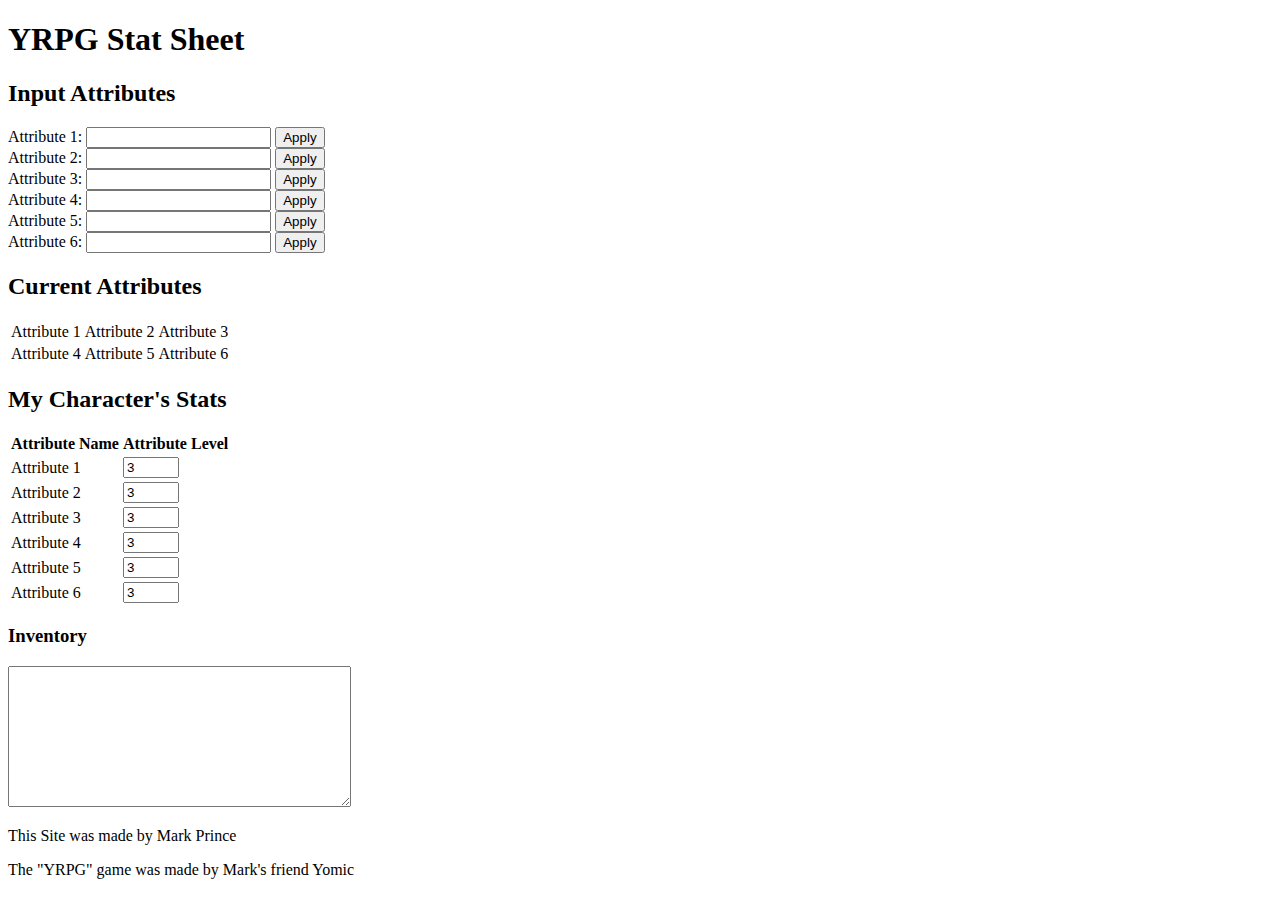
==== yrpg/index.html @ c02dfd0a "Update index.html" ====
<!DOCTYPE html>
<html>
<head>
  <link href="https://fonts.googleapis.com/css?family=Neucha|Ubuntu" rel="stylesheet">
  <link rel="stylesheet" type="text/css" href="css/yrpg.css">
  <script src="https://ajax.googleapis.com/ajax/libs/jquery/3.2.1/jquery.min.js"></script>
  <script type="text/JavaScript">
       function showMessage(){
           var attributes = { //Make Attributes Array
             0 : document.getElementById("attribute1").value,
             1 : document.getElementById("attribute2").value,
             2 : document.getElementById("attribute3").value,
             3 : document.getElementById("attribute4").value,
             4 : document.getElementById("attribute5").value,
             5 : document.getElementById("attribute6").value
           }
           //Go through all values of Array
           for(k = 0; k < 6; k++){
             if (attributes[k] !== ""){ //if value is not blank
               for (i = 0; i < 2; i++) { //for all instances of specific class because classes are treated like arrays
               var x = document.getElementsByClassName("display_message" + (k + 1)); //find right class
                   x[i].innerHTML= attributes[k];}} //set value of span equal to value in attributes array
           }
           return false; //do not reload web page
       }
   </script>

   <meta name="viewport" content="width=device-width, initial-scale=1">
<body>
  <header><!--HEADER-->
    <h1>YRPG Stat Sheet</h1>
  </header>
  <section id="container">
    <h2> Input Attributes </h2> <!--INPUT-ATTRIBUTES-->
    <section id="attribute1Form">
        <form> Attribute 1: <input type="text" name="attribute1" id="attribute1">
          <button type="button" onclick="showMessage()" value="submit" /> Apply </button>
        </form>
    </section>
    <section id="attribute1Form">
        <form> Attribute 2: <input type="text" name="attribute2" id="attribute2">
          <button type="button" onclick="showMessage()" value="submit" /> Apply </button>
        </form>
    </section>
    <section id="attribute1Form">
        <form> Attribute 3: <input type="text" name="attribute3" id="attribute3">
          <button type="button" onclick="showMessage()" value="submit" /> Apply </button>
        </form>
    </section>
    <section id="attribute1Form">
        <form> Attribute 4: <input type="text" name="attribute4" id="attribute4">
          <button type="button" onclick="showMessage()" value="submit" /> Apply </button>
        </form>
    </section>
    <section id="attribute1Form">
        <form> Attribute 5: <input type="text" name="attribute5" id="attribute5">
          <button type="button" onclick="showMessage()" value="submit" /> Apply </button>
        </form>
    </section>
    <section id="attribute1Form">
        <form> Attribute 6: <input type="text" name="attribute6" id="attribute6">
          <button type="button" onclick="showMessage()" value="submit" /> Apply </button>
        </form>
    </section>
    <h2> Current Attributes </h2> <!--------------------------------CURRENT ATTRIBUTES------------->
    <section id = "displayStats">
    <table>
    <tr>
      <td id="selector1"><span class = "display_message1">Attribute 1</span></td>
      <td id="selector2"><span class = "display_message2">Attribute 2</span></td>
      <td id="selector3"><span class = "display_message3">Attribute 3</span></td>
    </tr>
    <tr>
      <td id="selector4"><span class = "display_message4">Attribute 4</span></td>
      <td id="selector5"><span class = "display_message5">Attribute 5</span></td>
      <td id="selector6"><span class = "display_message6">Attribute 6</span></td>
    </tr>
  </table>
    </section>
  <h2>My Character's Stats</h2>
    <section id="characterStats">
      <table>
        <tr>
          <th>Attribute Name</th>
          <th>Attribute Level</th>
        </tr>
        <tr>
          <td id="selector1"><span class = "display_message1">Attribute 1</span></td>
          <td><input type="number" name="quantity" min="0" max="18" value="3"></td>
        </tr>
        <tr>
          <td id="selector2"><span class = "display_message2">Attribute 2</span></td>
          <td><input type="number" name="quantity" min="0" max="18" value="3"></td>
        </tr>
        <tr>
          <td id="selector3"><span class = "display_message3">Attribute 3</span></td>
          <td><input type="number" name="quantity" min="0" max="18" value="3"></td>
        </tr>
        <tr>
          <td id="selector4"><span class = "display_message4">Attribute 4</span></td>
          <td><input type="number" name="quantity" min="0" max="18" value="3"></td>
        </tr>
        <tr>
          <td id="selector5"><span class = "display_message5">Attribute 5</span></td>
          <td><input type="number" name="quantity" min="0" max="18" value="3"></td>
        </tr>
        <tr>
          <td id="selector6"><span class = "display_message6">Attribute 6</span></td>
          <td><input type="number" name="quantity" min="0" max="18" value="3"></td>
        </tr>
      </table>
      <h3>Inventory</h3>
      <textarea rows="9" cols="40"> </textarea>
    </section>
  </section>
<footer>
  <p>This Site was made by Mark Prince</p>
  <p>The "YRPG" game was made by Mark's friend Yomic</p>
</footer>
</body>
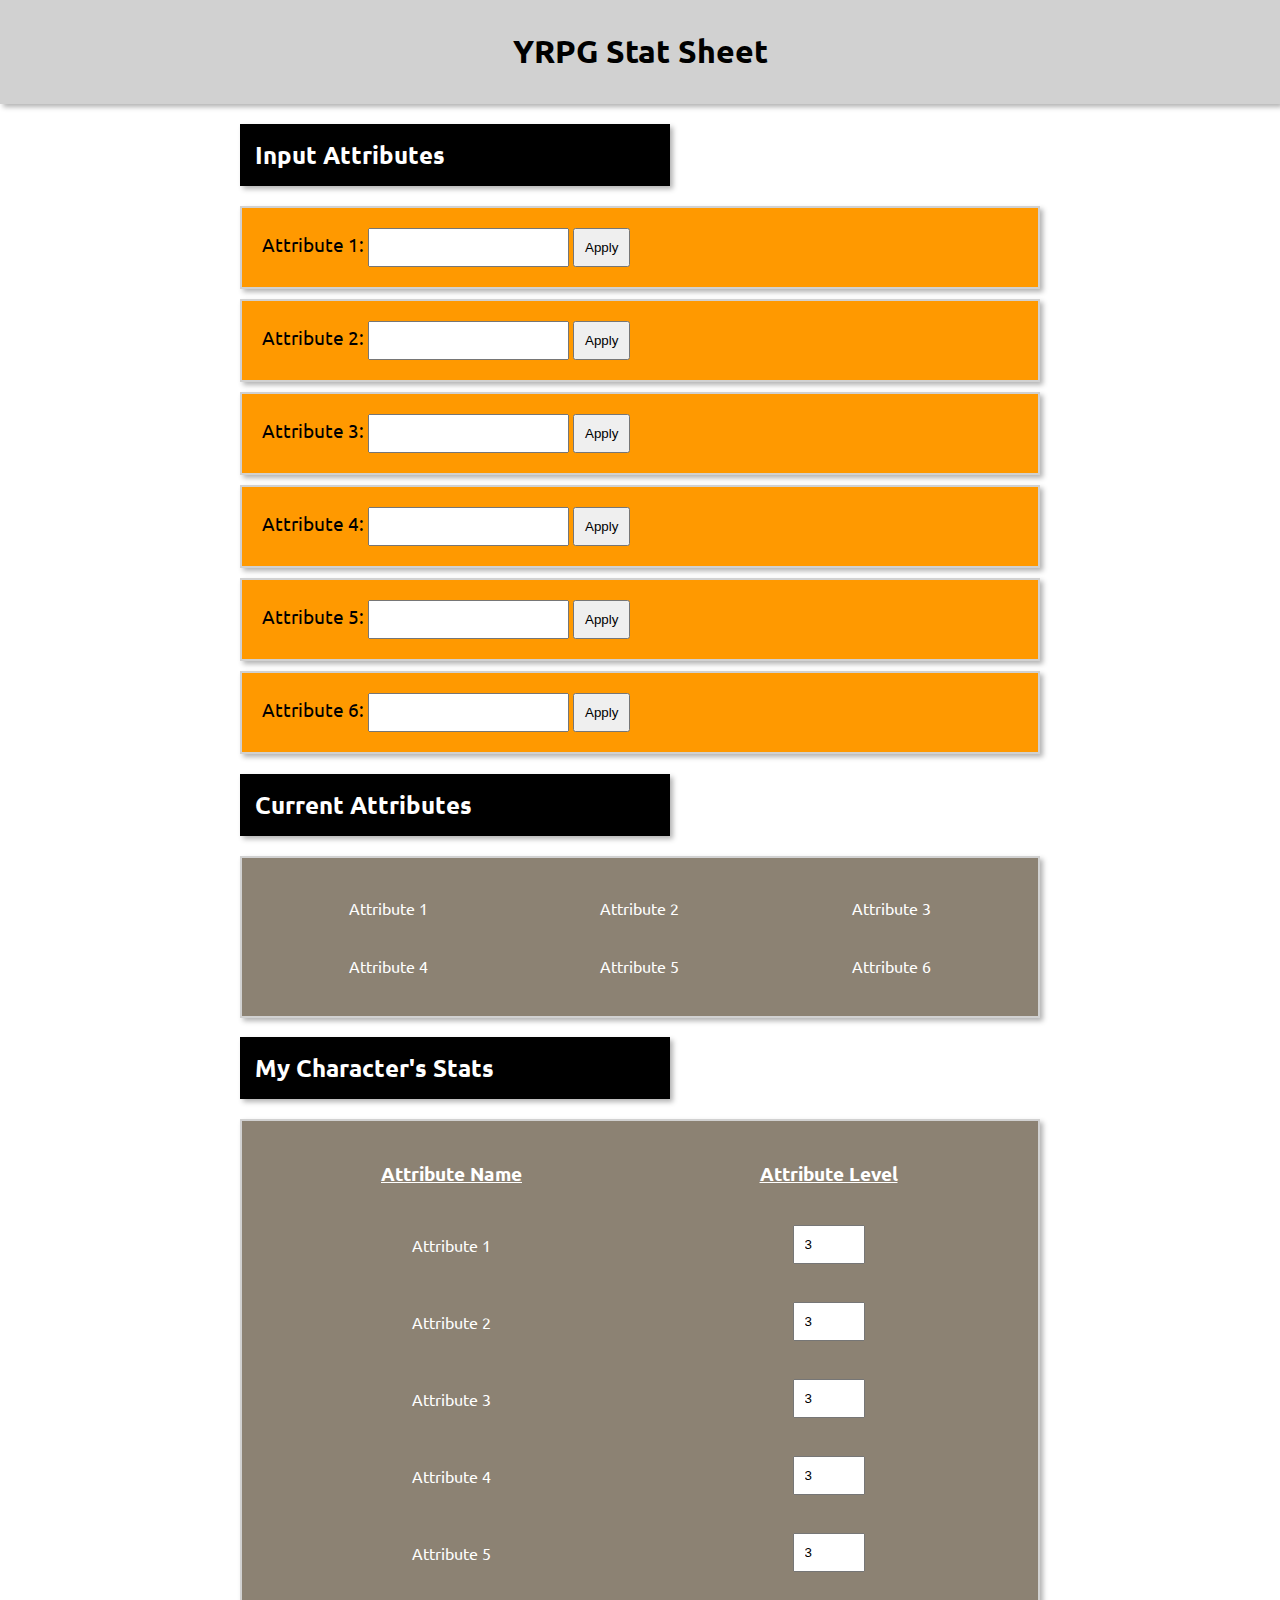
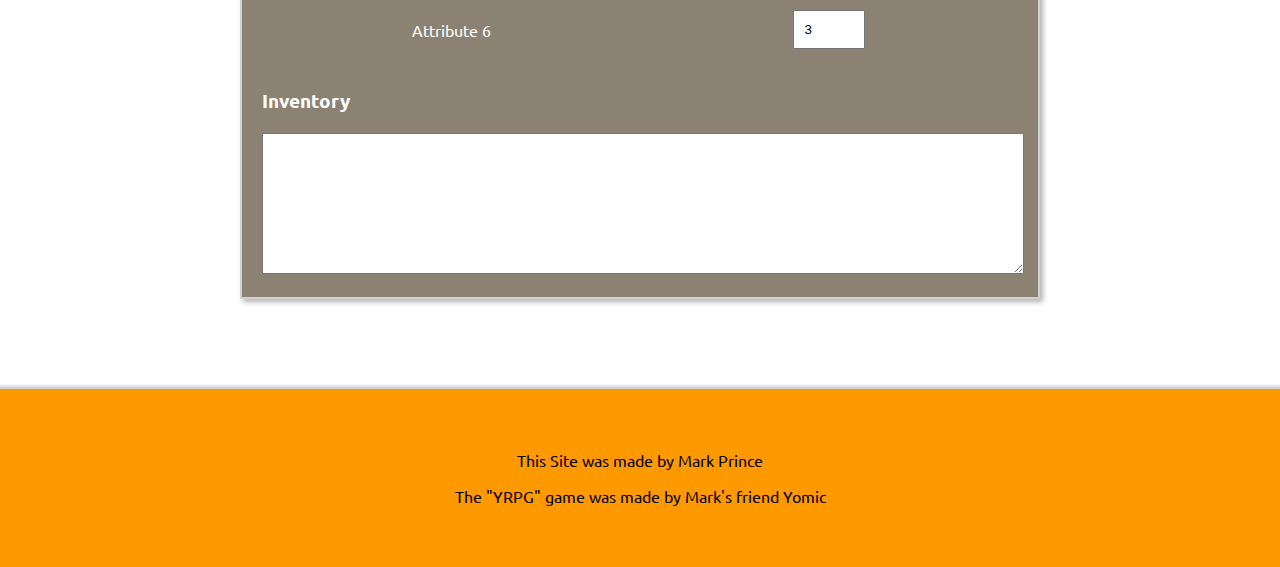
==== commit b9699550: "Update index.html" ====
--- a/yrpg/index.html
+++ b/yrpg/index.html
@@ -1,7 +1,7 @@
 <!DOCTYPE html>
 <html>
 <head>
-  <link href="https://fonts.googleapis.com/css?family=Neucha|Ubuntu" rel="stylesheet">
+  <link href="https://fonts.googleapis.com/css?family=Ubuntu|Slabo+27px" rel="stylesheet">
   <link rel="stylesheet" type="text/css" href="css/yrpg.css">
   <script src="https://ajax.googleapis.com/ajax/libs/jquery/3.2.1/jquery.min.js"></script>
   <script type="text/JavaScript">
--- a/yrpg/css/yrpg.css
+++ b/yrpg/css/yrpg.css
@@ -0,0 +1,65 @@
+body{margin: 0;
+     font-family: 'Ubuntu', sans-serif;
+     background-image: url("images/noise-white.png");}
+
+header{background-color: #d1d1d1;
+       padding: 10px;
+       font-family: 'Ubuntu', serif;
+       text-align: center;
+       box-shadow: 3px 3px 5px rgba(0,0,0,0.3);}
+
+section{margin-bottom: 10px;}
+
+h2{color: white;
+   background: black;
+   padding: 15px;
+   box-shadow: 3px 3px 5px rgba(0,0,0,0.3);
+   max-width: 400px;
+ /*border-right: thick solid #ff9900;*/}
+
+#container{margin: auto;
+           max-width: 800px;}
+
+form{background: #ff9900;
+     border-width: 2px;
+     border-style: solid;
+     border-color: #d1d1d1;
+     padding: 20px;
+     box-shadow: 3px 3px 5px rgba(0,0,0,0.3);
+     margin-top: 10px;
+     font-size: 120%;}
+
+form:hover {background-color: #ffa31a;}
+
+input{padding: 10px;}
+button{padding: 10px;}
+
+#displayStats, #characterStats{color: white;
+                               background-color: #8c8273;
+                               border-width: 2px;
+                               border-style: solid;
+                               border-color: #d1d1d1;
+                               padding: 20px;
+                               box-shadow: 3px 3px 5px rgba(0,0,0,0.3);
+                               margin-top: 10px;}
+
+#displayStats, #characterStats table{text-align: center;}
+#displayStats td{width: 30vw;
+                 padding-bottom: 2vh;
+                 padding-top: 2vh;}
+
+#characterStats td,th{width: 30vw;
+                      padding-bottom: 2vh;
+                      padding-top: 2vh;}
+#characterStats th{text-decoration: underline;
+                   font-family: 'Ubuntu', sans-serif;
+                   font-size: 120%;}
+
+textarea{width: 100%;}
+
+footer{text-align: center;
+       background: #ff9900;
+       margin-top: 10vh;
+       margin-bottom: 0;
+       padding: 5vh;
+       box-shadow: 0px 3px 3px 6px rgba(0,0,0,0.2);}
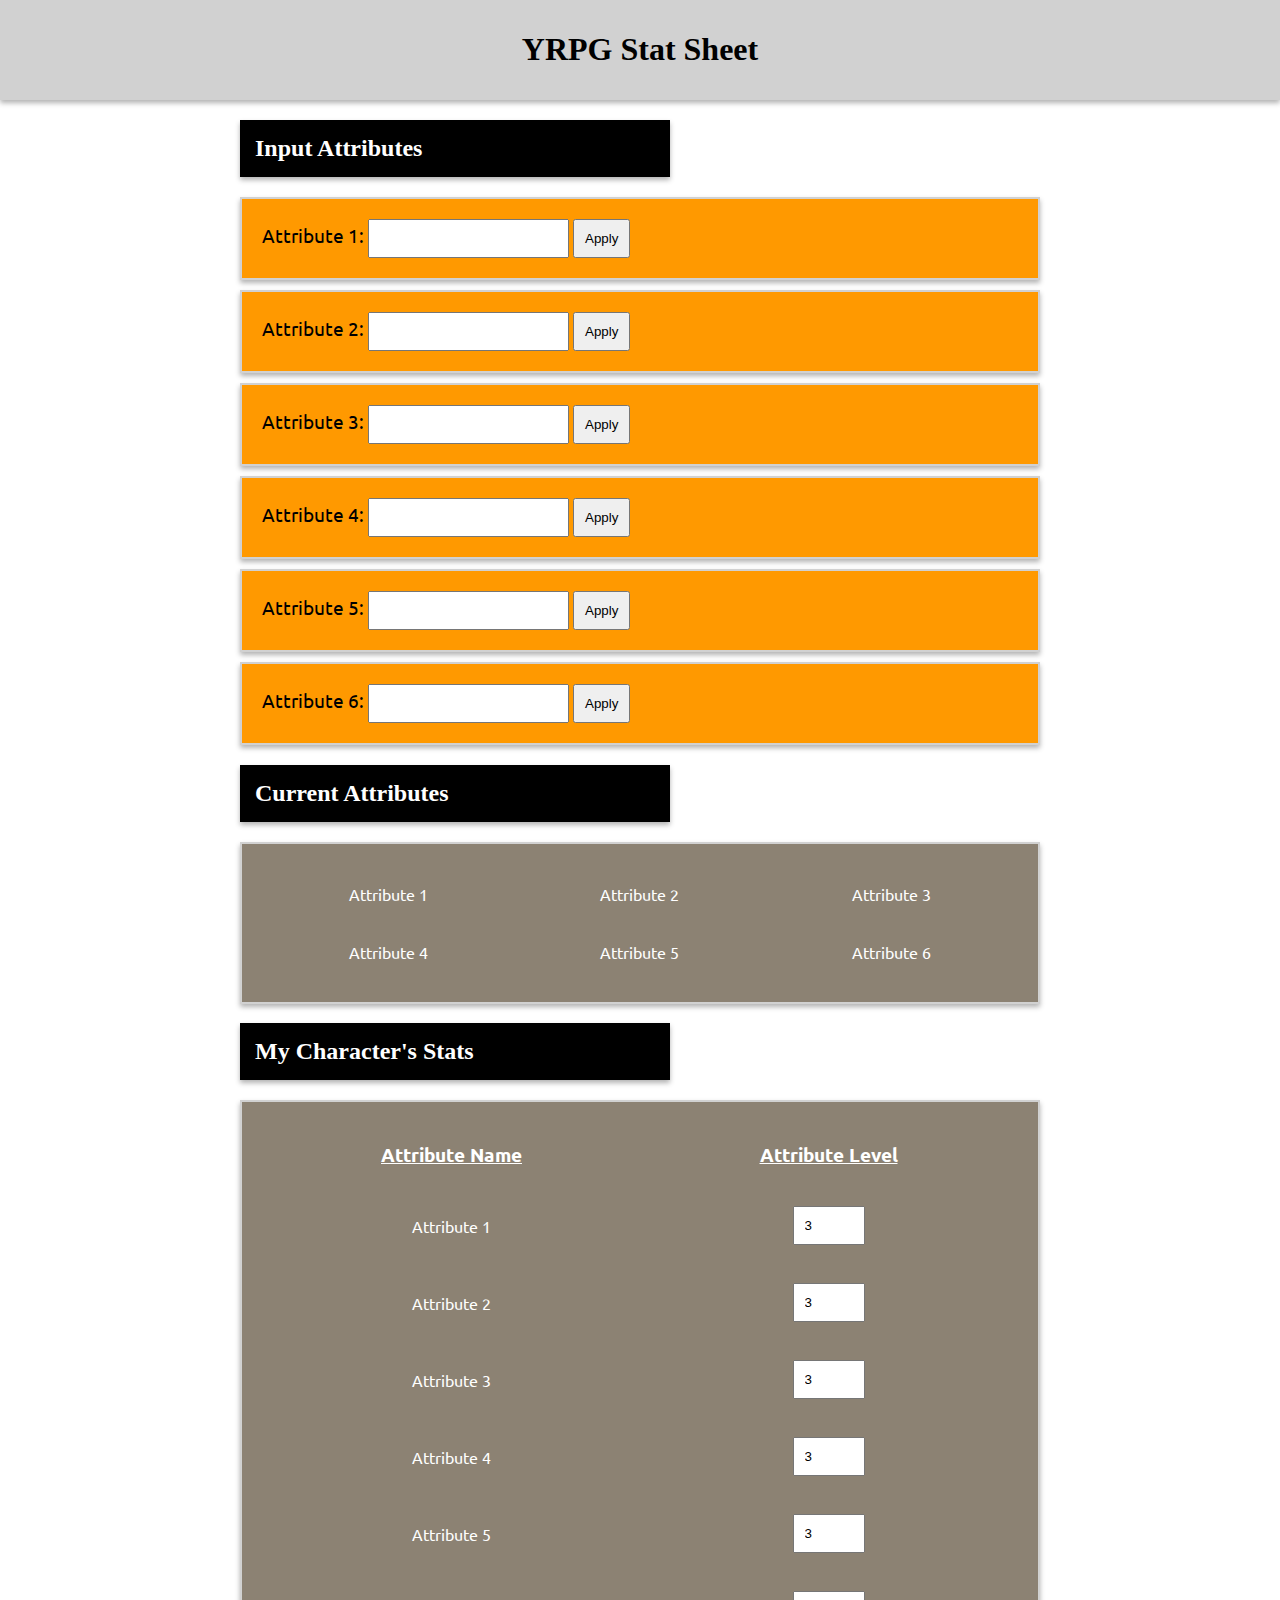
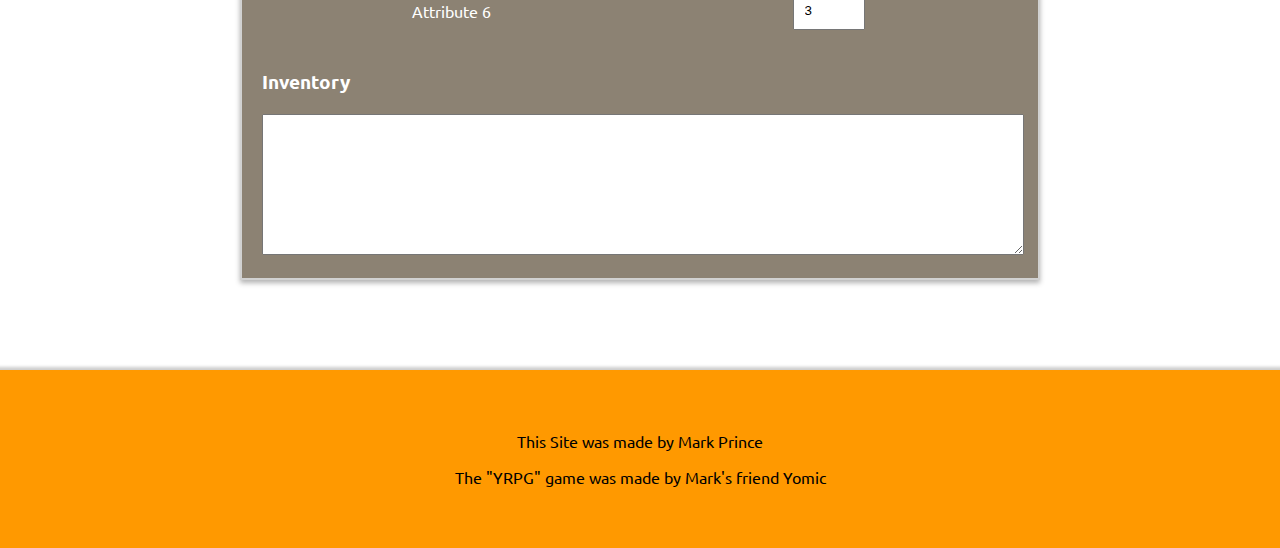
==== commit 417505aa: "Update index.html" ====
--- a/yrpg/index.html
+++ b/yrpg/index.html
@@ -19,9 +19,11 @@
              if (attributes[k] !== ""){ //if value is not blank
                for (i = 0; i < 2; i++) { //for all instances of specific class because classes are treated like arrays
                var x = document.getElementsByClassName("display_message" + (k + 1)); //find right class
-                   x[i].innerHTML= attributes[k];}} //set value of span equal to value in attributes array
-           }
-           return false; //do not reload web page
+                   x[i].innerHTML= attributes[k];
+                   return false; //do not reload web page
+               }} //set value of span equal to value in attributes array
+             }
+           
        }
    </script>
 
--- a/yrpg/css/yrpg.css
+++ b/yrpg/css/yrpg.css
@@ -4,17 +4,18 @@
 
 header{background-color: #d1d1d1;
        padding: 10px;
-       font-family: 'Ubuntu', serif;
+       font-family: 'Slab 27px', serif;
        text-align: center;
-       box-shadow: 3px 3px 5px rgba(0,0,0,0.3);}
+       box-shadow: 0px 3px 5px rgba(0,0,0,0.3);}
 
 section{margin-bottom: 10px;}
 
 h2{color: white;
    background: black;
    padding: 15px;
-   box-shadow: 3px 3px 5px rgba(0,0,0,0.3);
+   box-shadow: 0px 3px 5px rgba(0,0,0,0.3);
    max-width: 400px;
+   font-family: 'Slab 27px', serif;
  /*border-right: thick solid #ff9900;*/}
 
 #container{margin: auto;
@@ -25,7 +26,7 @@
      border-style: solid;
      border-color: #d1d1d1;
      padding: 20px;
-     box-shadow: 3px 3px 5px rgba(0,0,0,0.3);
+     box-shadow: 0px 3px 5px rgba(0,0,0,0.3);
      margin-top: 10px;
      font-size: 120%;}
 
@@ -40,7 +41,7 @@
                                border-style: solid;
                                border-color: #d1d1d1;
                                padding: 20px;
-                               box-shadow: 3px 3px 5px rgba(0,0,0,0.3);
+                               box-shadow: 0px 3px 5px rgba(0,0,0,0.3);
                                margin-top: 10px;}
 
 #displayStats, #characterStats table{text-align: center;}
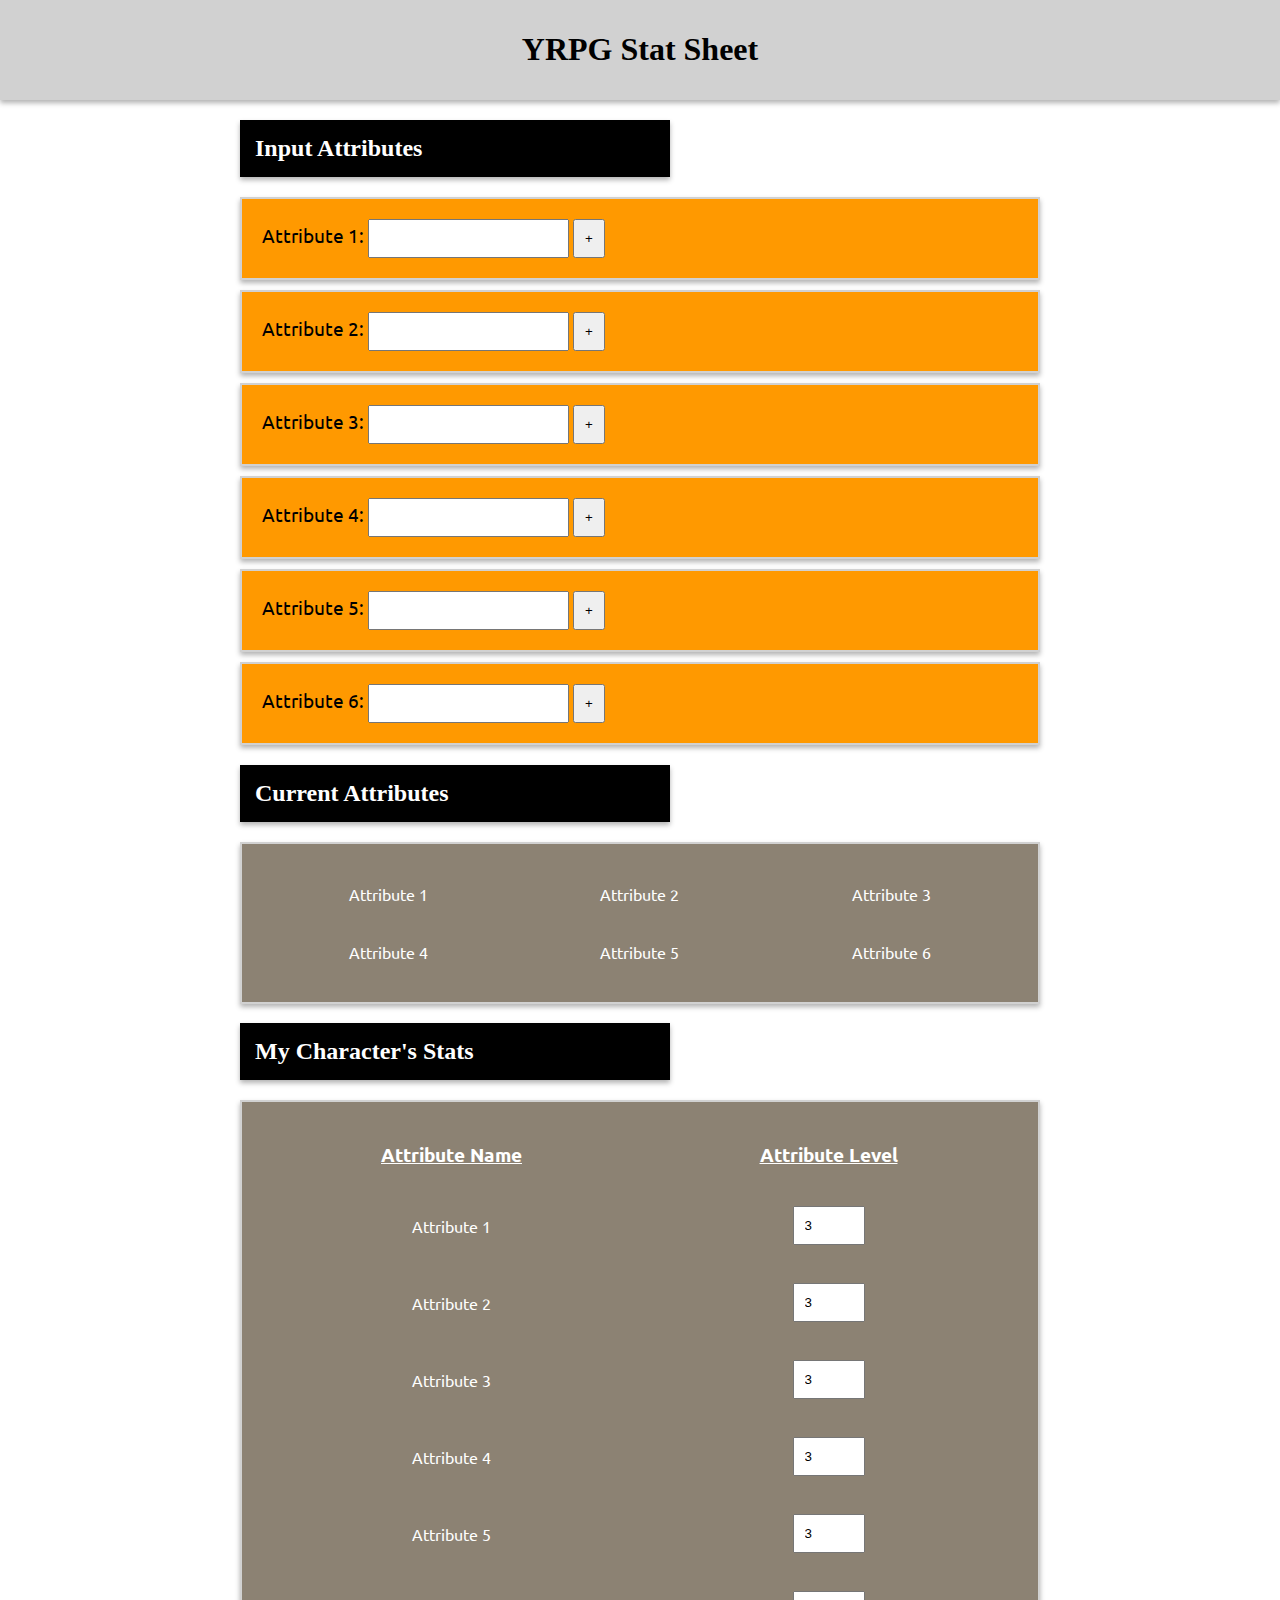
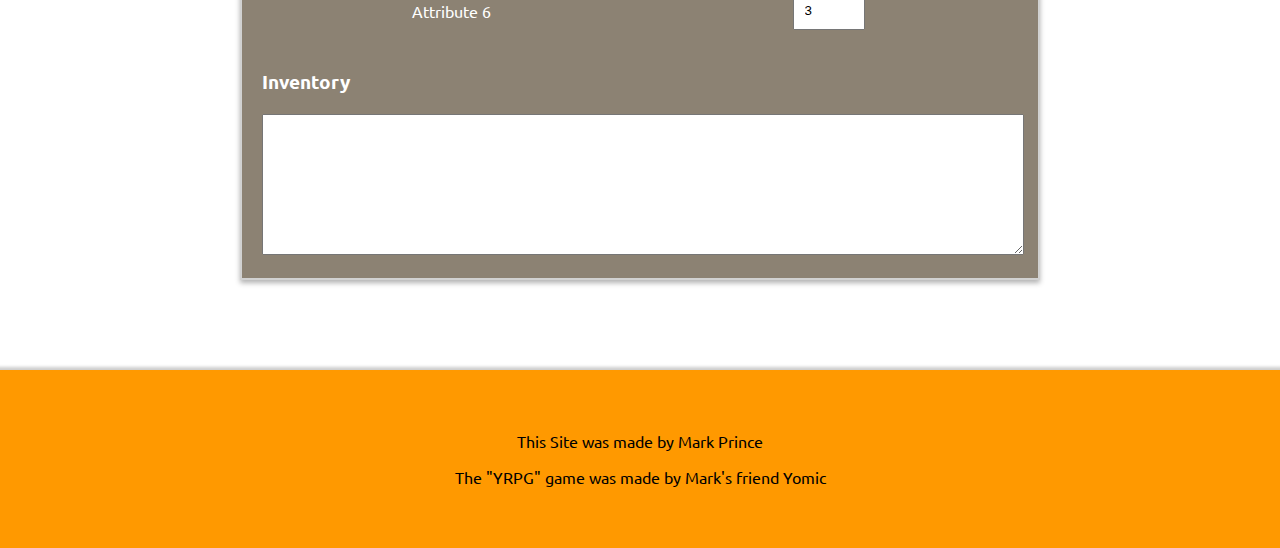
==== commit 610b7840: "Update index.html" ====
--- a/yrpg/index.html
+++ b/yrpg/index.html
@@ -19,12 +19,14 @@
              if (attributes[k] !== ""){ //if value is not blank
                for (i = 0; i < 2; i++) { //for all instances of specific class because classes are treated like arrays
                var x = document.getElementsByClassName("display_message" + (k + 1)); //find right class
-                   x[i].innerHTML= attributes[k];
-                   return false; //do not reload web page
-               }} //set value of span equal to value in attributes array
+                   x[i].innerHTML= attributes[k];}} //set value of span equal to value in attributes array
              }
-           
+             return false; //do not reload web page
        }
+   </script>
+   <script> //This script was found here: https://www.cs.tut.fi/~jkorpela/forms/enter.html, thank you Jukka!
+    function noenter() {
+    return !(window.event && window.event.keyCode == 13); }
    </script>
 
    <meta name="viewport" content="width=device-width, initial-scale=1">
@@ -35,33 +37,33 @@
   <section id="container">
     <h2> Input Attributes </h2> <!--INPUT-ATTRIBUTES-->
     <section id="attribute1Form">
-        <form> Attribute 1: <input type="text" name="attribute1" id="attribute1">
-          <button type="button" onclick="showMessage()" value="submit" /> Apply </button>
+        <form> Attribute 1: <input type="text" name="attribute1" id="attribute1" onkeypress="return noenter()">
+          <button type="button" onclick="showMessage()" value="submit" /> + </button> 
         </form>
     </section>
     <section id="attribute1Form">
-        <form> Attribute 2: <input type="text" name="attribute2" id="attribute2">
-          <button type="button" onclick="showMessage()" value="submit" /> Apply </button>
+        <form> Attribute 2: <input type="text" name="attribute2" id="attribute2" onkeypress="return noenter()">
+          <button type="button" onclick="showMessage()" value="submit" /> + </button>
         </form>
     </section>
     <section id="attribute1Form">
-        <form> Attribute 3: <input type="text" name="attribute3" id="attribute3">
-          <button type="button" onclick="showMessage()" value="submit" /> Apply </button>
+        <form> Attribute 3: <input type="text" name="attribute3" id="attribute3" onkeypress="return noenter()">
+          <button type="button" onclick="showMessage()" value="submit" /> + </button>
         </form>
     </section>
     <section id="attribute1Form">
-        <form> Attribute 4: <input type="text" name="attribute4" id="attribute4">
-          <button type="button" onclick="showMessage()" value="submit" /> Apply </button>
+        <form> Attribute 4: <input type="text" name="attribute4" id="attribute4" onkeypress="return noenter()">
+          <button type="button" onclick="showMessage()" value="submit" /> + </button>
         </form>
     </section>
     <section id="attribute1Form">
-        <form> Attribute 5: <input type="text" name="attribute5" id="attribute5">
-          <button type="button" onclick="showMessage()" value="submit" /> Apply </button>
+        <form> Attribute 5: <input type="text" name="attribute5" id="attribute5" onkeypress="return noenter()">
+          <button type="button" onclick="showMessage()" value="submit" /> + </button>
         </form>
     </section>
     <section id="attribute1Form">
-        <form> Attribute 6: <input type="text" name="attribute6" id="attribute6">
-          <button type="button" onclick="showMessage()" value="submit" /> Apply </button>
+        <form> Attribute 6: <input type="text" name="attribute6" id="attribute6" onkeypress="return noenter()">
+          <button type="button" onclick="showMessage()" value="submit" /> + </button>
         </form>
     </section>
     <h2> Current Attributes </h2> <!--------------------------------CURRENT ATTRIBUTES------------->
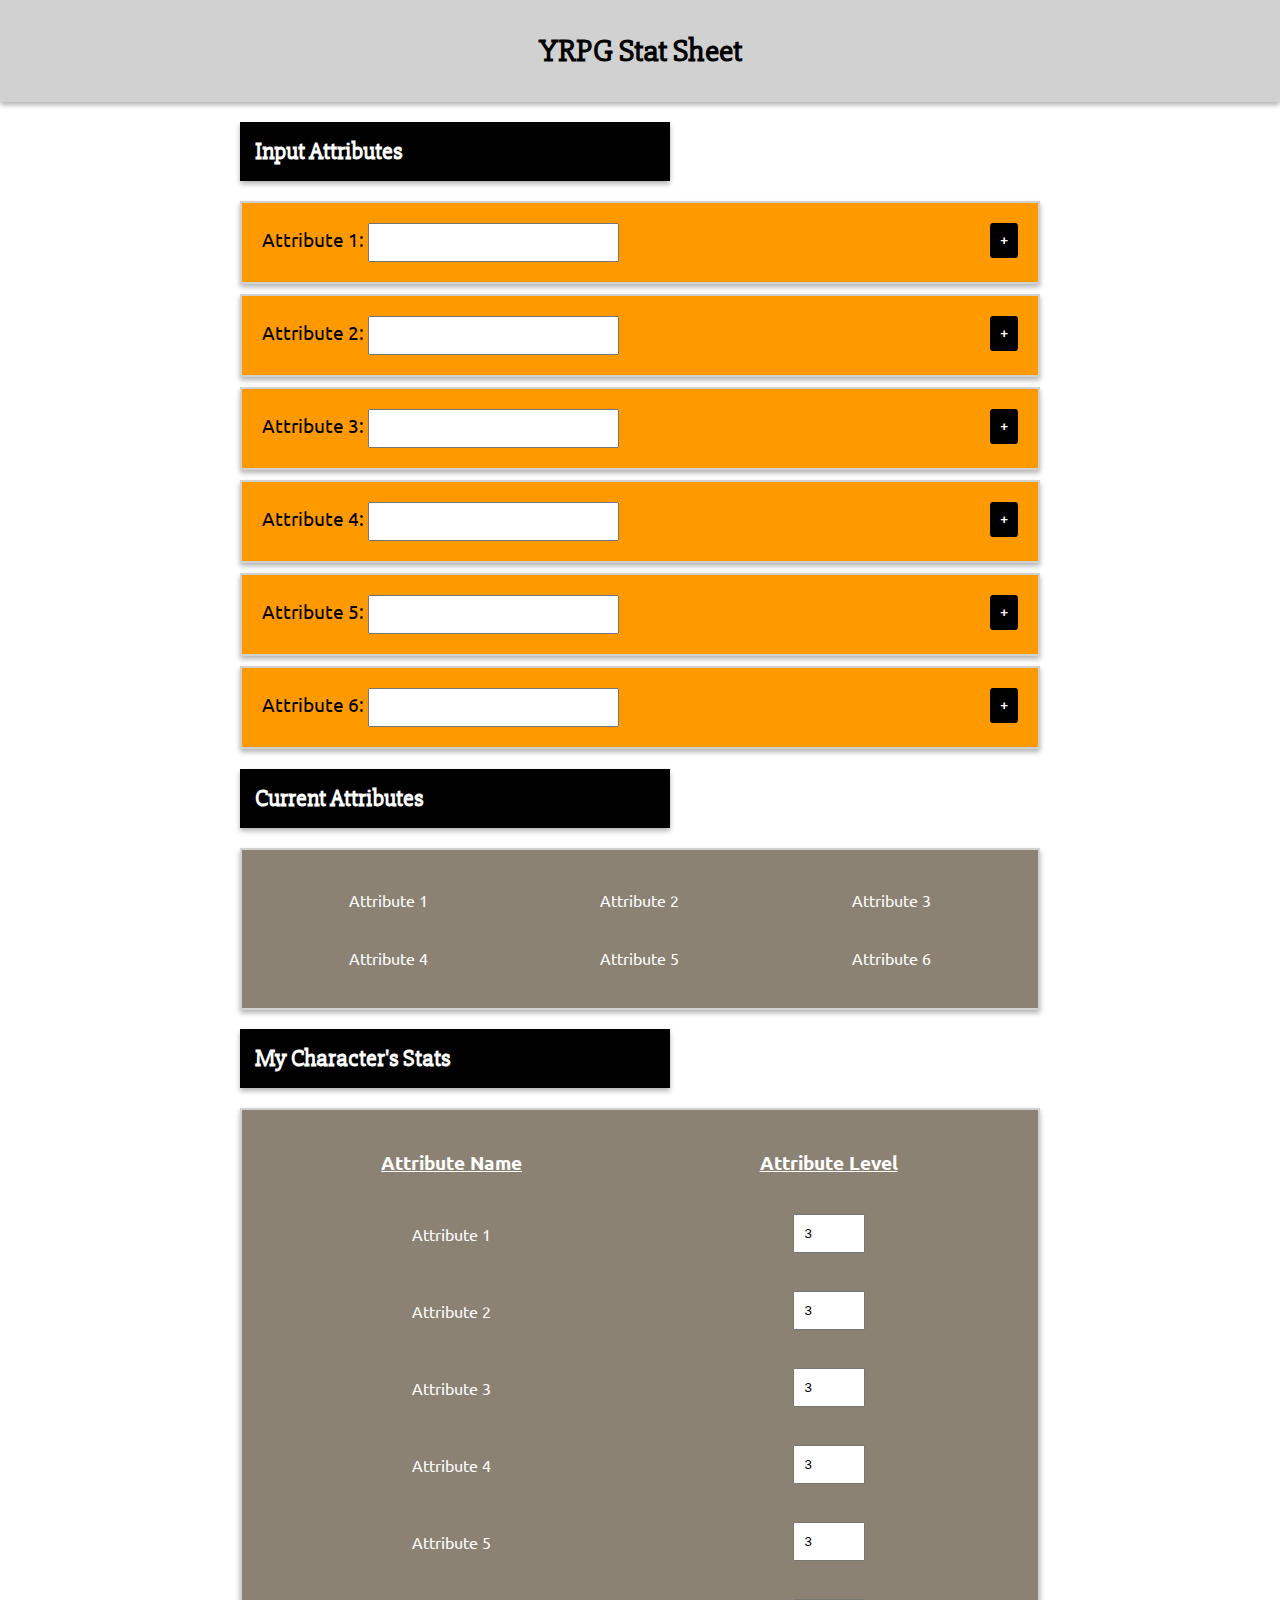
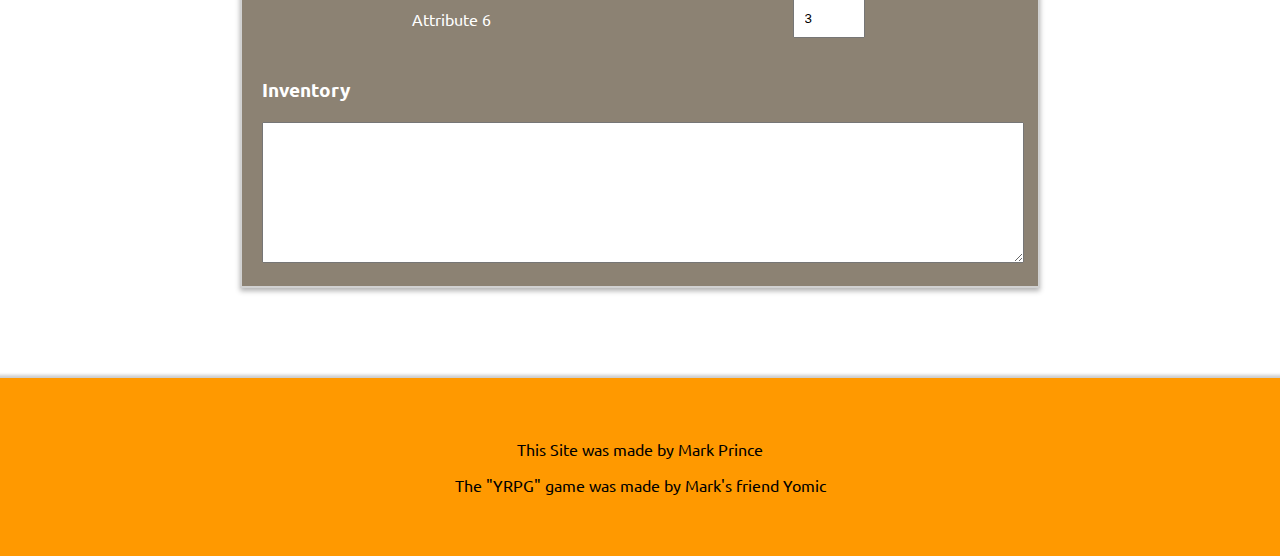
==== commit 5bae81cf: "Update index.html" ====
--- a/yrpg/index.html
+++ b/yrpg/index.html
@@ -36,32 +36,32 @@
   </header>
   <section id="container">
     <h2> Input Attributes </h2> <!--INPUT-ATTRIBUTES-->
-    <section id="attribute1Form">
+    <section class="attribute1Form">
         <form> Attribute 1: <input type="text" name="attribute1" id="attribute1" onkeypress="return noenter()">
           <button type="button" onclick="showMessage()" value="submit" /> + </button> 
         </form>
     </section>
-    <section id="attribute1Form">
+    <section class="attribute1Form">
         <form> Attribute 2: <input type="text" name="attribute2" id="attribute2" onkeypress="return noenter()">
           <button type="button" onclick="showMessage()" value="submit" /> + </button>
         </form>
     </section>
-    <section id="attribute1Form">
+    <section class="attribute1Form">
         <form> Attribute 3: <input type="text" name="attribute3" id="attribute3" onkeypress="return noenter()">
           <button type="button" onclick="showMessage()" value="submit" /> + </button>
         </form>
     </section>
-    <section id="attribute1Form">
+    <section class="attribute1Form">
         <form> Attribute 4: <input type="text" name="attribute4" id="attribute4" onkeypress="return noenter()">
           <button type="button" onclick="showMessage()" value="submit" /> + </button>
         </form>
     </section>
-    <section id="attribute1Form">
+    <section class="attribute1Form">
         <form> Attribute 5: <input type="text" name="attribute5" id="attribute5" onkeypress="return noenter()">
           <button type="button" onclick="showMessage()" value="submit" /> + </button>
         </form>
     </section>
-    <section id="attribute1Form">
+    <section class="attribute1Form">
         <form> Attribute 6: <input type="text" name="attribute6" id="attribute6" onkeypress="return noenter()">
           <button type="button" onclick="showMessage()" value="submit" /> + </button>
         </form>
@@ -70,14 +70,14 @@
     <section id = "displayStats">
     <table>
     <tr>
-      <td id="selector1"><span class = "display_message1">Attribute 1</span></td>
-      <td id="selector2"><span class = "display_message2">Attribute 2</span></td>
-      <td id="selector3"><span class = "display_message3">Attribute 3</span></td>
+      <td class="selector1"><span class = "display_message1">Attribute 1</span></td>
+      <td class="selector2"><span class = "display_message2">Attribute 2</span></td>
+      <td class="selector3"><span class = "display_message3">Attribute 3</span></td>
     </tr>
     <tr>
-      <td id="selector4"><span class = "display_message4">Attribute 4</span></td>
-      <td id="selector5"><span class = "display_message5">Attribute 5</span></td>
-      <td id="selector6"><span class = "display_message6">Attribute 6</span></td>
+      <td class="selector4"><span class = "display_message4">Attribute 4</span></td>
+      <td class="selector5"><span class = "display_message5">Attribute 5</span></td>
+      <td class="selector6"><span class = "display_message6">Attribute 6</span></td>
     </tr>
   </table>
     </section>
@@ -89,27 +89,27 @@
           <th>Attribute Level</th>
         </tr>
         <tr>
-          <td id="selector1"><span class = "display_message1">Attribute 1</span></td>
+          <td class="selector1"><span class = "display_message1">Attribute 1</span></td>
           <td><input type="number" name="quantity" min="0" max="18" value="3"></td>
         </tr>
         <tr>
-          <td id="selector2"><span class = "display_message2">Attribute 2</span></td>
+          <td class="selector2"><span class = "display_message2">Attribute 2</span></td>
           <td><input type="number" name="quantity" min="0" max="18" value="3"></td>
         </tr>
         <tr>
-          <td id="selector3"><span class = "display_message3">Attribute 3</span></td>
+          <td class="selector3"><span class = "display_message3">Attribute 3</span></td>
           <td><input type="number" name="quantity" min="0" max="18" value="3"></td>
         </tr>
         <tr>
-          <td id="selector4"><span class = "display_message4">Attribute 4</span></td>
+          <td class="selector4"><span class = "display_message4">Attribute 4</span></td>
           <td><input type="number" name="quantity" min="0" max="18" value="3"></td>
         </tr>
         <tr>
-          <td id="selector5"><span class = "display_message5">Attribute 5</span></td>
+          <td class="selector5"><span class = "display_message5">Attribute 5</span></td>
           <td><input type="number" name="quantity" min="0" max="18" value="3"></td>
         </tr>
         <tr>
-          <td id="selector6"><span class = "display_message6">Attribute 6</span></td>
+          <td class="selector6"><span class = "display_message6">Attribute 6</span></td>
           <td><input type="number" name="quantity" min="0" max="18" value="3"></td>
         </tr>
       </table>
--- a/yrpg/css/yrpg.css
+++ b/yrpg/css/yrpg.css
@@ -4,7 +4,7 @@
 
 header{background-color: #d1d1d1;
        padding: 10px;
-       font-family: 'Slab 27px', serif;
+       font-family: 'Slabo 27px', serif;
        text-align: center;
        box-shadow: 0px 3px 5px rgba(0,0,0,0.3);}
 
@@ -15,7 +15,7 @@
    padding: 15px;
    box-shadow: 0px 3px 5px rgba(0,0,0,0.3);
    max-width: 400px;
-   font-family: 'Slab 27px', serif;
+   font-family: 'Slabo 27px', serif;
  /*border-right: thick solid #ff9900;*/}
 
 #container{margin: auto;
@@ -33,7 +33,17 @@
 form:hover {background-color: #ffa31a;}
 
 input{padding: 10px;}
-button{padding: 10px;}
+input[type="text"]{width: 30%;}
+
+button{padding: 10px;
+       color: white;
+       background: black;
+       font-weight: bold;
+       border: none;
+       border-radius: 10%;
+       float: right;}
+
+button:hover {background: #333333;}
 
 #displayStats, #characterStats{color: white;
                                background-color: #8c8273;
